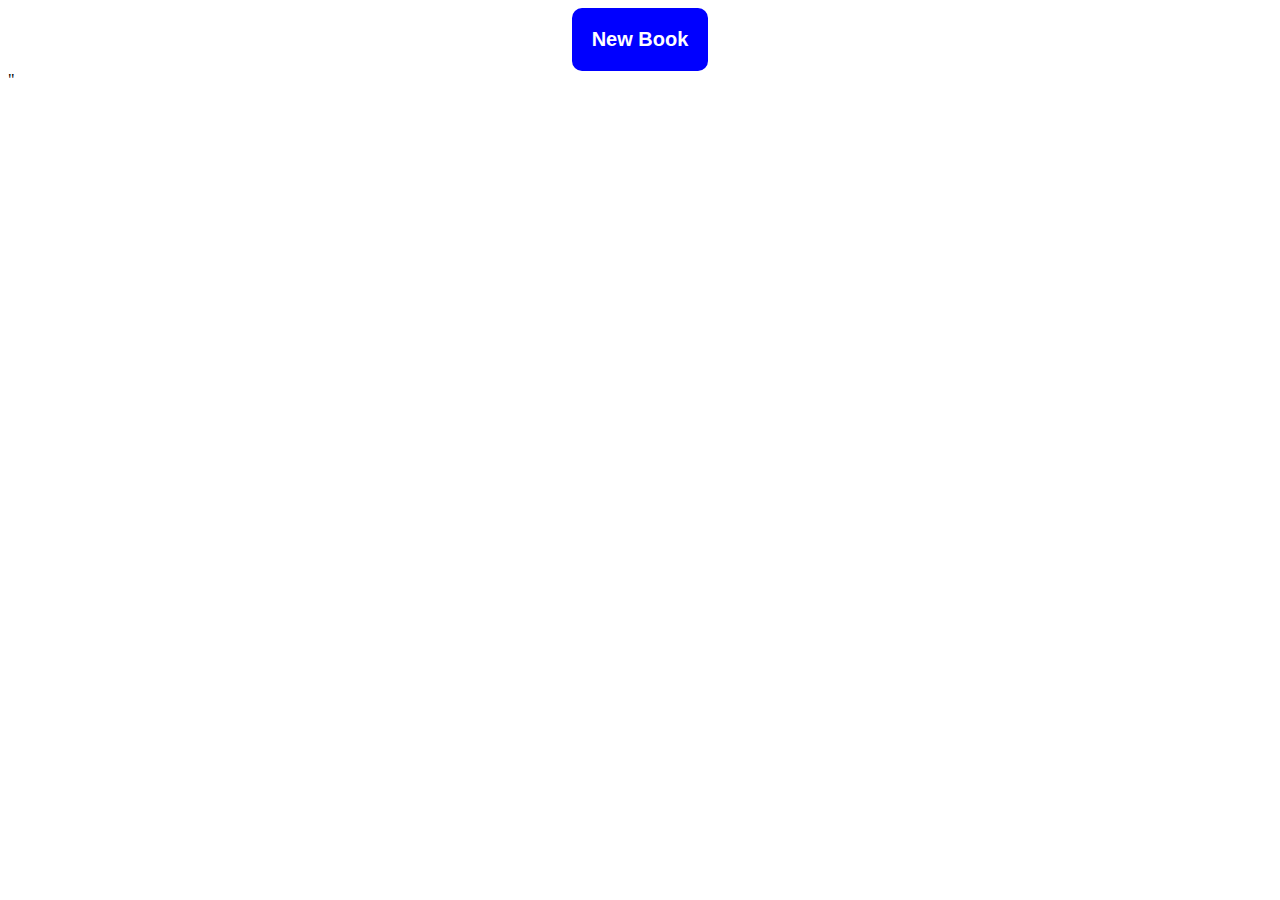
==== books.html @ 1e437635 "adding altogether" ====
<!DOCTYPE html>
<html lang="en">
<head>
    <meta charset="UTF-8">
    <meta http-equiv="X-UA-Compatible" content="IE=edge">
    <meta name="viewport" content="width=device-width, initial-scale=1.0">
    <link rel="stylesheet" href="books.css">
    <title>book library</title>
</head>
<body>
    <button id ="new-book-btn"> New Book</button>
    <form id ="new-book-form" style="display: none;">
        <label for ="title"> Title</label>
        <input type ="text" id = "title">
        <label for ="author"> Author</label>
        <input type ="text" id = "author">
        <label for ="pages"> Pages</label>
        <input type ="text" id = "pages">
        <label for ="read"> Read</label>
        <input type ="checkbox" id = "read">
        <input type ="submit" value ="Add Book">
    </form>"
    <div id=""Library"></div>
    <script src = "books.js"></script>
</body>
</html>
---- books.css ----
#new-book-btn {
    display: block;
    margin: 0 auto;
    padding: 20px;
    font-size: 20px;
    background-color: blue;
    color: white;
    border: none;
    border-radius: 10px;
    cursor: pointer;
}  

form {
    width: 500px;
    margin: 50px auto;
    text-align: center;
    padding: 20px;
    border: 1px solid #ddd;
    border-radius: 10px;
    box-shadow: 2px 2px 5px rgba(0, 0, 0, 0.1);
}
  
  input[type="text"],
  input[type="number"],
  select {
    width: 90%;
    padding: 12px;
    font-size: 16px;
    margin-top: 8px;
    border: 1px solid #ddd;
    border-radius: 5px;
    box-shadow: 2px 2px 5px rgba(0, 0, 0, 0.1);
    outline: none;
    transition: 0.3s;
    margin-bottom: 10px;
  }
  
  input[type="text"]:focus,
  input[type="number"]:focus,
  select:focus {
    border-color: #333;
    box-shadow: 2px 2px 5px rgba(0, 0, 0, 0.3);
  }
  
  label {
    font-size: 18px;
    margin-bottom: 10px;
    display: block;
  }
  
  input[type="submit"] {
    width: 100%;
    padding: 12px 20px;
    font-size: 18px;
    margin-top: 20px;
    background-color: #333;
    color: #fff;
    border: none;
    border-radius: 5px;
    cursor: pointer;
  }
  
  input[type="submit"]:hover {
    background-color: #444;
  }

  .book-card {
    display: inline-block;
    width: 300px;
    height: 200px;
    margin: 10px;
    padding: 20px;
    border: 1px solid #ccc;
    border-radius: 10px;
    text-align: center;
  }
  
  .book-header {
    background-color: #333;
    color: white;
    padding: 20px;
    text-align: center;
  }
  
  .book-title {
    margin: 0;
    font-size: 22px;
  }
  
  .book-author {
    margin: 5px 0 0 0;
    font-size: 18px;
  }
  
  .book-body {
    padding: 20px;
    text-align: center;
  }
  
  .book-pages {
    margin: 0;
    font-size: 18px;
  }
  
  .book-status {
    margin: 10px 0 0 0;
    font-size: 16px;
    color: #333;
  }
  
  button {
    padding: 10px 20px;
    border: 2px solid #333;
    border-radius: 5px;
    font-size: 16px;
    font-weight: bold;
    background-color: #fff;
    cursor: pointer;
  }
    
  button:hover {
    background-color: #333;
    color: #fff;
  }

  .read-status {
    background-color:rgb(145, 145, 226);
  }
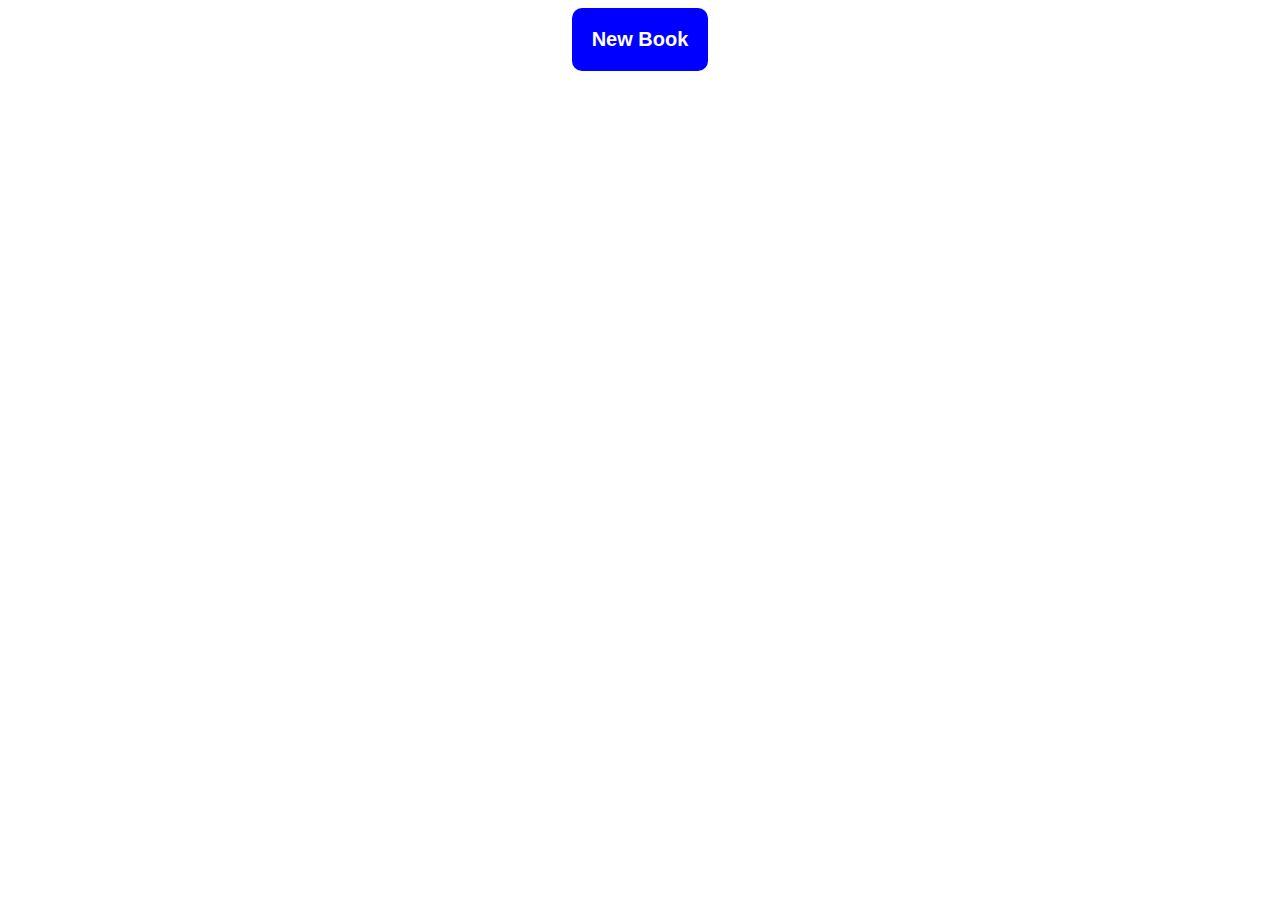
==== commit 4afac5b4: "ok" ====
--- a/books.html
+++ b/books.html
@@ -19,8 +19,8 @@
         <label for ="read"> Read</label>
         <input type ="checkbox" id = "read">
         <input type ="submit" value ="Add Book">
-    </form>"
-    <div id=""Library"></div>
+    </form>
+    <div id="library"></div>
     <script src = "books.js"></script>
 </body>
 </html>